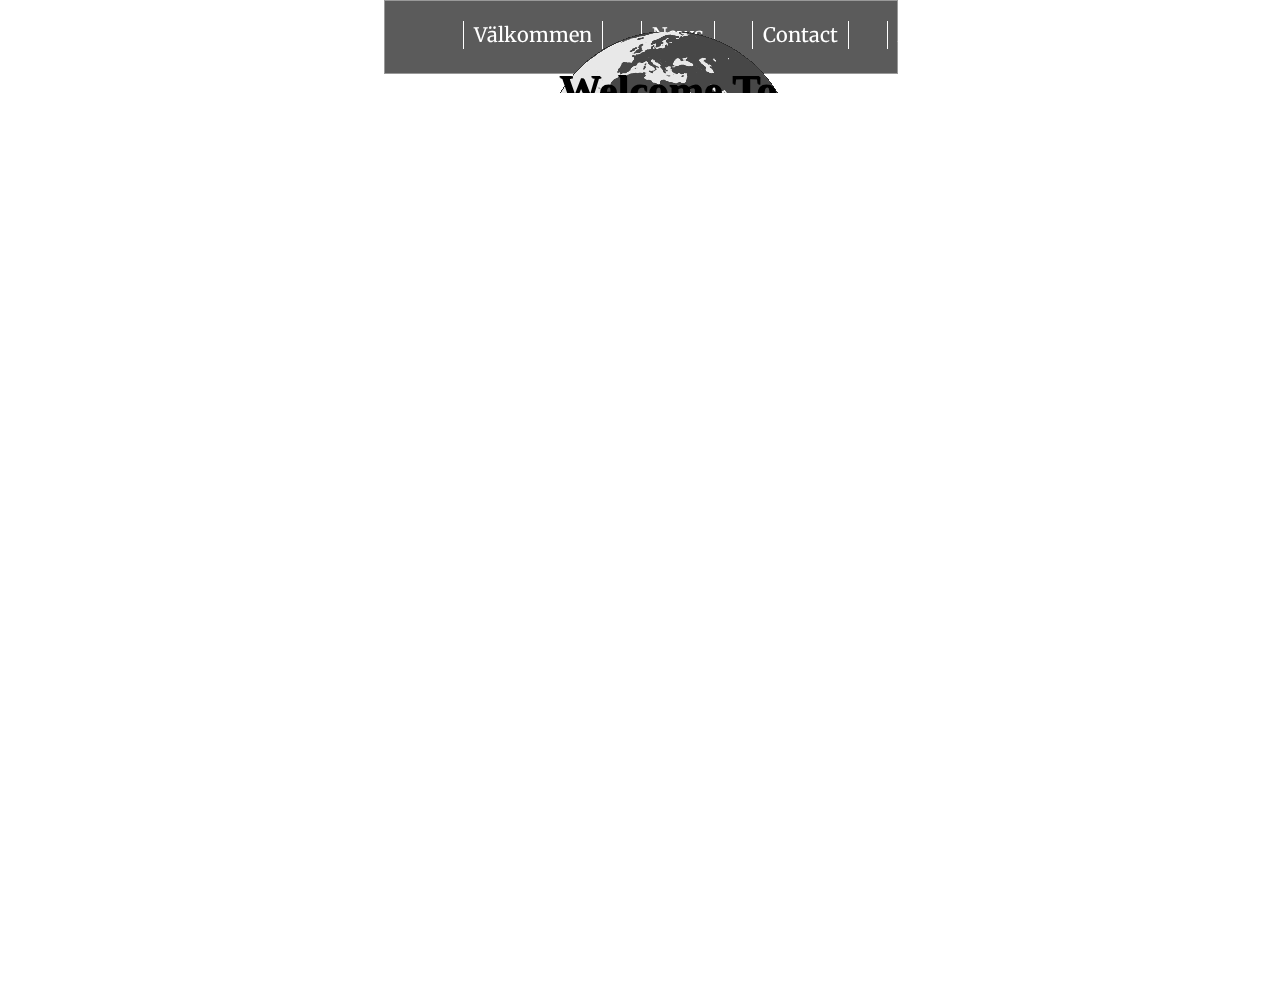
==== onepage/html/index.html @ 60d71d52 "awesome" ====
<!DOCTYPE html>
<html lang="sv" dir="ltr">

<head>
  <link href="https://fonts.googleapis.com/css?family=Merriweather" rel="stylesheet">
  <link rel="stylesheet" href="../css/style.css">
  <meta charset="utf-8">
  <title>ONE_PAGE</title>


</head>

<body>
  <video autoplay muted loop id="bgvideo">
    <source src="../imgs/bg.webm" type="video/mp4">
  </video>
  <nav>

    <ul>
      <li> Välkommen </li>
      <li> News </li>
      <li>Contact</li>
      <li>About</li>

    </ul>
  </nav>

  <div id="sektion1">

  <div class="mid">
  <h2>Welcome To My ONE-PAGE</h2>

  <img src="../imgs/hp-globe.gif" id="slideDown"alt="">

  </div>


  </div>




  <script src="https://ajax.googleapis.com/ajax/libs/jquery/3.3.1/jquery.min.js"></script>
  <script src="../js/js.js">
  </script>
</body>

</html>
---- onepage/css/style.css ----
#slideDown{

}

html {
  height: 100%;
  width: 100%;

}

ul {
  display: flex;
  font-size: 20px;
  font-family: 'Merriweather', serif;
}

#bgvideo {
  position: absolute;
  right: 0;
  bottom: 0;
  min-width: 100%;
  min-height: 100%;
}

li {
  margin-left: 8%;
  list-style: none;
  border-right: solid;
  border-left: solid;
  border-color: white;
  border-width: thin;
  padding: 10px;
  line-height: 8px;
  text-align: center;

}

nav {
  text-decoration: none;
  width: 40%;
  left: 30%;
  position: fixed;
  background-color: #333;
  color: white;
  height: 8%;
  border-color: gray;
  border-style: solid;
  border-width: thin;
  opacity: 0.8;

}

body {
  margin: 0%;
  width: 100%;
  height: 100%;
}

#sektion1{
width: 100%;
height: 1000px;


}

h2{
    position: absolute;
    color: black;
    text-shadow: -1px -1px black;
    font-size: 42px;
    text-align: center;
    overflow: hidden;
}

.mid{
  position: absolute;
  display: none;
  margin-top: 10%;
  left: 42.5%;
}
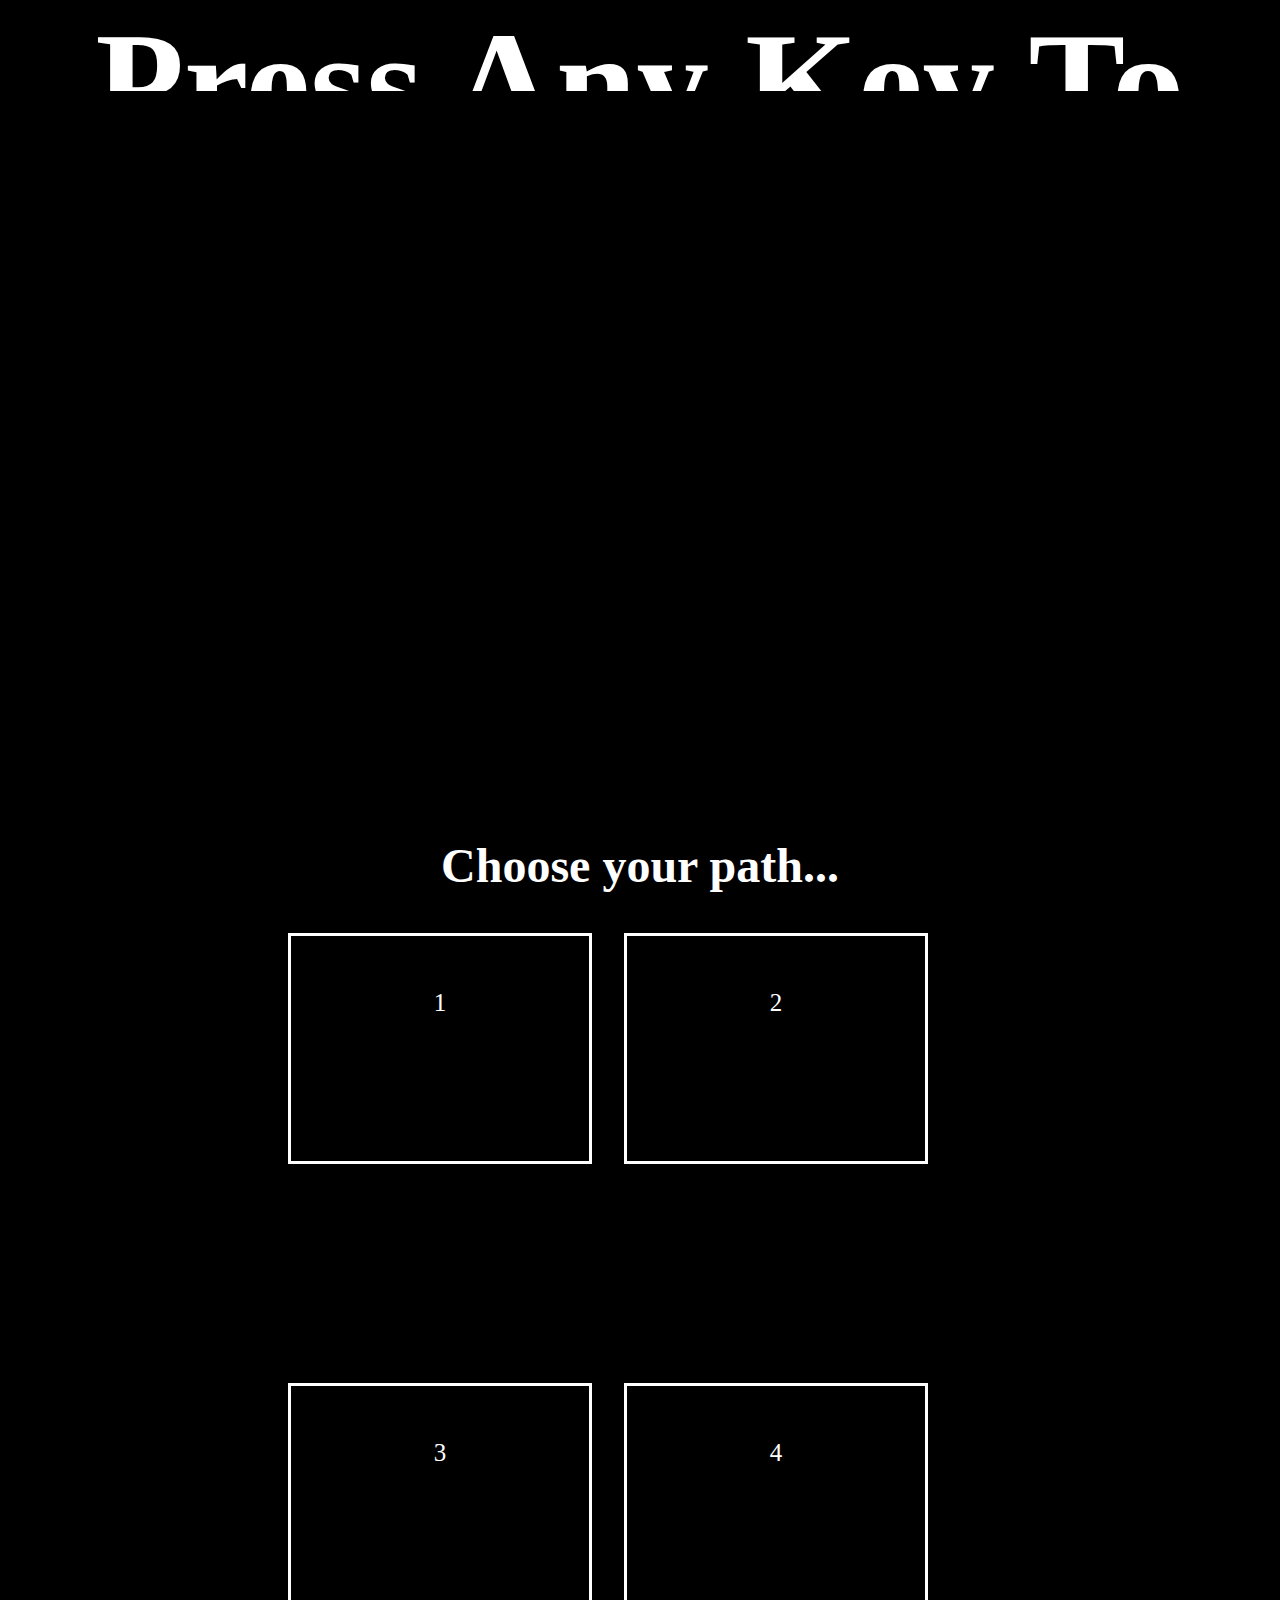
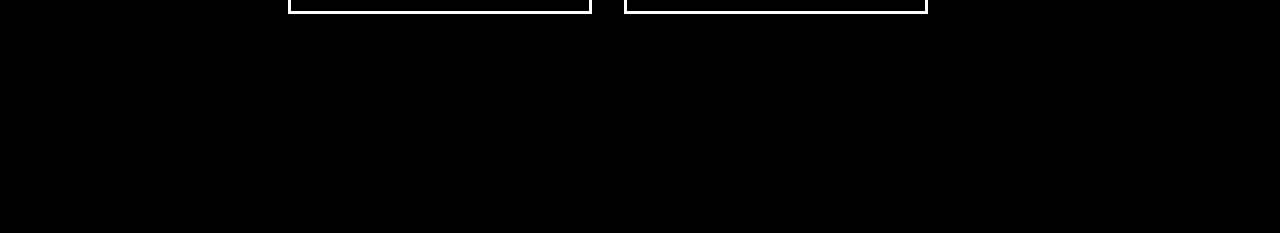
==== commit 43c8976f: "big upd" ====
--- a/onepage/html/index.html
+++ b/onepage/html/index.html
@@ -11,33 +11,87 @@
 </head>
 
 <body>
-  <video autoplay muted loop id="bgvideo">
-    <source src="../imgs/bg.webm" type="video/mp4">
-  </video>
   <nav>
+    <li id="ett">1</li>
+    <li id="två">2</li>
+    <li id="tre">3</li>
+    <li id="fyra">4</li>
 
-    <ul>
-      <li> Välkommen </li>
-      <li> News </li>
-      <li>Contact</li>
-      <li>About</li>
-
-    </ul>
   </nav>
 
-  <div id="sektion1">
-
-  <div class="mid">
-  <h2>Welcome To My ONE-PAGE</h2>
-
-  <img src="../imgs/hp-globe.gif" id="slideDown"alt="">
-
+  <div class="welcome">
+    <div class="text">
+      <h1>Press Any Key To Continue...</h1>
+      <br>
+      <h1>If you dare...</h1>
+    </div>
   </div>
 
 
   </div>
 
 
+
+  <div id="sektion1">
+    <br>
+    <h2>Choose your path...</h2>
+
+    <div class="boxar">
+
+
+      <div class="boxarTop">
+
+        <div class="box1">
+          <p> 1 </p>
+        </div>
+
+        <div class="box2">
+          <p> 2<p>
+        </div>
+      </div>
+      <div class="boxarBot">
+
+
+        <div class="box3">
+          <p> 3<p>
+        </div>
+        <div class="box4">
+          <p> 4<p>
+        </div>
+
+      </div>
+
+    </div>
+
+
+
+
+
+
+
+  </div>
+
+  <div id="sektion2">
+
+    <br>
+<center>
+<div class="rickröll">
+
+<iframe width="560" height="315" src="https://www.youtube.com/embed/dQw4w9WgXcQ" frameborder="1" allow="accelerometer; autoplay; encrypted-media; gyroscope; picture-in-picture" allowfullscreen></iframe>
+
+</div>
+<h3 id="rickroll">I'm sorry :/</h3>
+</center>
+
+
+  </div>
+
+  <div id="sektion3">
+  <br>
+  <h3 id ="matrix">  Welcome to the matrix, enjoy your stay! Welcome to the matrix, enjoy your stay!   Welcome to the matrix, enjoy your stay! Welcome to the matrix, enjoy your stay!   Welcome to the matrix, enjoy your stay! Welcome to the matrix, enjoy your stay!   Welcome to the matrix, enjoy your stay! Welcome to the matrix, enjoy your stay!   Welcome to the matrix, enjoy your stay! Welcome to the matrix, enjoy your stay!   Welcome to the matrix, enjoy your stay! Welcome to the matrix, enjoy your stay!   Welcome to the matrix, enjoy your stay! Welcome to the matrix, enjoy your stay!   Welcome to the matrix, enjoy your stay! Welcome to the matrix, enjoy your stay!   Welcome to the matrix, enjoy your stay! Welcome to the matrix, enjoy your stay!   Welcome to the matrix, enjoy your stay! Welcome to the matrix, enjoy your stay!   Welcome to the matrix, enjoy your stay! Welcome to the matrix, enjoy your stay!   Welcome to the matrix, enjoy your stay! Welcome to the matrix, enjoy your stay!   Welcome to the matrix, enjoy your stay! Welcome to the matrix, enjoy your stay!   Welcome to the matrix, enjoy your stay! Welcome to the matrix, enjoy your stay!   Welcome to the matrix, enjoy your stay! Welcome to the matrix, enjoy your stay!   Welcome to the matrix, enjoy your stay! Welcome to the matrix, enjoy your stay!   Welcome to the matrix, enjoy your stay! Welcome to the matrix, enjoy your stay!   Welcome to the matrix, enjoy your stay! Welcome to the matrix, enjoy your stay!   Welcome to the matrix, enjoy your stay! Welcome to the matrix, enjoy your stay!   Welcome to the matrix, enjoy your stay! Welcome to the matrix, enjoy your stay!   Welcome to the matrix, enjoy your stay! Welcome to the matrix, enjoy your stay!   Welcome to the matrix, enjoy your stay! Welcome to the matrix, enjoy your stay!   Welcome to the matrix, enjoy your stay! Welcome to the matrix, enjoy your stay!   Welcome to the matrix, enjoy your stay! Welcome to the matrix, enjoy your stay!
+  </h3>
+
+  </div>
 
 
   <script src="https://ajax.googleapis.com/ajax/libs/jquery/3.3.1/jquery.min.js"></script>
--- a/onepage/css/style.css
+++ b/onepage/css/style.css
@@ -1,12 +1,25 @@
+.text {
+  display: none;
+}
 
-#slideDown{
+h2 {
+  text-align: center;
+  color: white;
+  font-size: 48px;
+  margin-top: 20px;
+}
 
+.welcome {
+  height: 800px;
+  width: 100%;
+  background-color: black;
 }
 
 html {
   height: 100%;
   width: 100%;
-
+  overflow: hidden;
+  background-color: black;
 }
 
 ul {
@@ -15,25 +28,30 @@
   font-family: 'Merriweather', serif;
 }
 
-#bgvideo {
-  position: absolute;
-  right: 0;
-  bottom: 0;
-  min-width: 100%;
-  min-height: 100%;
+p {
+  text-align: center;
+  margin-top: 18%;
+  font-size: 25px;
+}
+
+.boxarTop :hover {
+  background-color: gray;
+}
+
+.boxarBot :hover {
+  background-color: gray;
 }
 
 li {
-  margin-left: 8%;
+  margin-left: 11.25%;
   list-style: none;
   border-right: solid;
   border-left: solid;
   border-color: white;
   border-width: thin;
-  padding: 10px;
-  line-height: 8px;
+  padding: 25px;
+  line-height: 0px;
   text-align: center;
-
 }
 
 nav {
@@ -48,7 +66,15 @@
   border-style: solid;
   border-width: thin;
   opacity: 0.8;
+  display: none;
+}
 
+#rickroll {
+  color: white;
+}
+
+.rickröll {
+  margin-top: 10%;
 }
 
 body {
@@ -57,25 +83,89 @@
   height: 100%;
 }
 
-#sektion1{
-width: 100%;
-height: 1000px;
-
-
+#sektion1 {
+  width: 100%;
+  height: 1000px;
 }
 
-h2{
-    position: absolute;
-    color: black;
-    text-shadow: -1px -1px black;
-    font-size: 42px;
-    text-align: center;
-    overflow: hidden;
+#sektion2 {
+  background-color: black;
+  width: 100%;
+  height: 1000px;
+  display: none;
 }
 
-.mid{
+#sektion3 {
+  background-color: black;
+  width: 100%;
+  height: 1000px;
+  display: none;
+  color: green;
+}
+
+.box1 {
+  height: 50%;
+  width: 50%;
+  background-color: black;
+  border-style: solid;
+  border-color: white;
+}
+
+.box2 {
+  height: 50%;
+  width: 50%;
+  margin-left: 5%;
+  background-color: black;
+  border-style: solid;
+  border-color: white;
+}
+
+.box3 {
+  height: 50%;
+  width: 50%;
+  background-color: black;
+  border-style: solid;
+  border-color: white;
+}
+
+.box4 {
+  height: 50%;
+  width: 50%;
+  margin-left: 5%;
+  background-color: black;
+  border-style: solid;
+  border-color: white;
+}
+
+.boxarTop {
+  display: flex;
+  height: 100%;
+  width: 50%;
+  margin-bottom: 0px;
+}
+
+.boxarBot {
+  display: flex;
+  height: 100%;
+  width: 50%;
+}
+
+.boxar {
+  margin-left: 22.5%;
+  color: white;
   position: absolute;
-  display: none;
-  margin-top: 10%;
-  left: 42.5%;
+  width: 100%;
+  height: 50%;
 }
+
+h1 {
+  margin-top: 0%;
+  text-align: center;
+  color: white;
+  font-size: 145px;
+}
+
+h3 {
+  margin-top: 80px;
+  margin-left: 2.5%;
+}